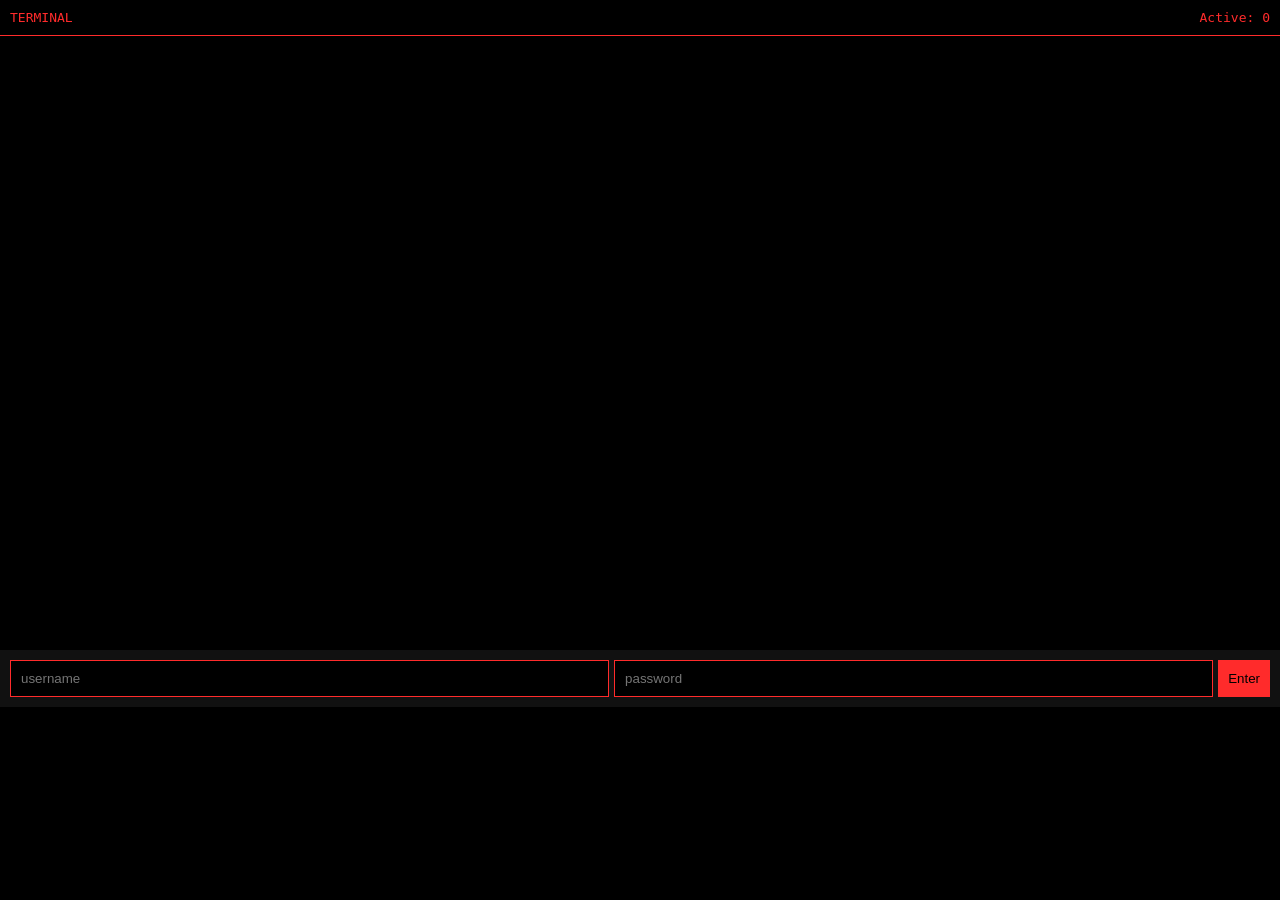
==== messenger_terminal/templates/index.html @ f3d2ac91 "Add files via upload" ====
<!DOCTYPE html>
<html>
<head>
  <title>Terminal</title>
  <style>
    body { background:#000; color:#ff2b2b; font-family: monospace; margin:0; }
    #header { padding:10px; border-bottom:1px solid #ff2b2b; }
    #active { float:right; }
    #msgs { height:66vh; overflow-y:auto; padding:10px; white-space:pre-wrap;}
    #form { display:flex; border-top:1px solid #ff2b2b;}
    input{ background:#111; border:none; color:#ff2b2b; flex:1; padding:10px;}
    button{ background:#ff2b2b; border:none; color:#000; padding:10px;}
    #login { display:flex; padding:10px; gap:5px; background:#111; }
    #login input { flex:1; padding:10px; background:#000; border:1px solid #ff2b2b; color:#ff2b2b; }
  </style>
</head>
<body>
  <div id="header">TERMINAL <span id="active">Active: 0</span></div>
  <div id="msgs"></div>
  <div id="login">
    <input id="user" placeholder="username"><input id="pw" placeholder="password">
    <button id="enter">Enter</button>
  </div>
  <form id="form" style="display:none;">
    <input id="msg" placeholder="Type a command or message...">
    <button type="submit">Send</button>
  </form>
  <script src="https://cdn.socket.io/4.7.2/socket.io.min.js"></script>
  <script>
    const sock = io();
    const msgs = document.getElementById("msgs"),
          form = document.getElementById("form"),
          login = document.getElementById("login"),
          enter = document.getElementById("enter"),
          user = document.getElementById("user"),
          pw = document.getElementById("pw"),
          msgIn = document.getElementById("msg"),
          active = document.getElementById("active");

    function updateActive(n){ active.textContent="Active: "+n; }

    enter.onclick = ()=> {
      if (!user.value) return;
      sock.emit("set_username", {username:user.value, password:pw.value});
      login.style.display="none"; form.style.display="flex";
    };
    form.onsubmit = e => {
      e.preventDefault();
      if (!msgIn.value) return;
      sock.emit("chat", {msg: msgIn.value});
      msgIn.value="";
    };
    sock.on("message", d=>{
      msgs.innerHTML += d.msg + "\n";
      msgs.scrollTop = msgs.scrollHeight;
    });
    sock.on("active_count", d=> updateActive(d.n));
  </script>
</body>
</html>
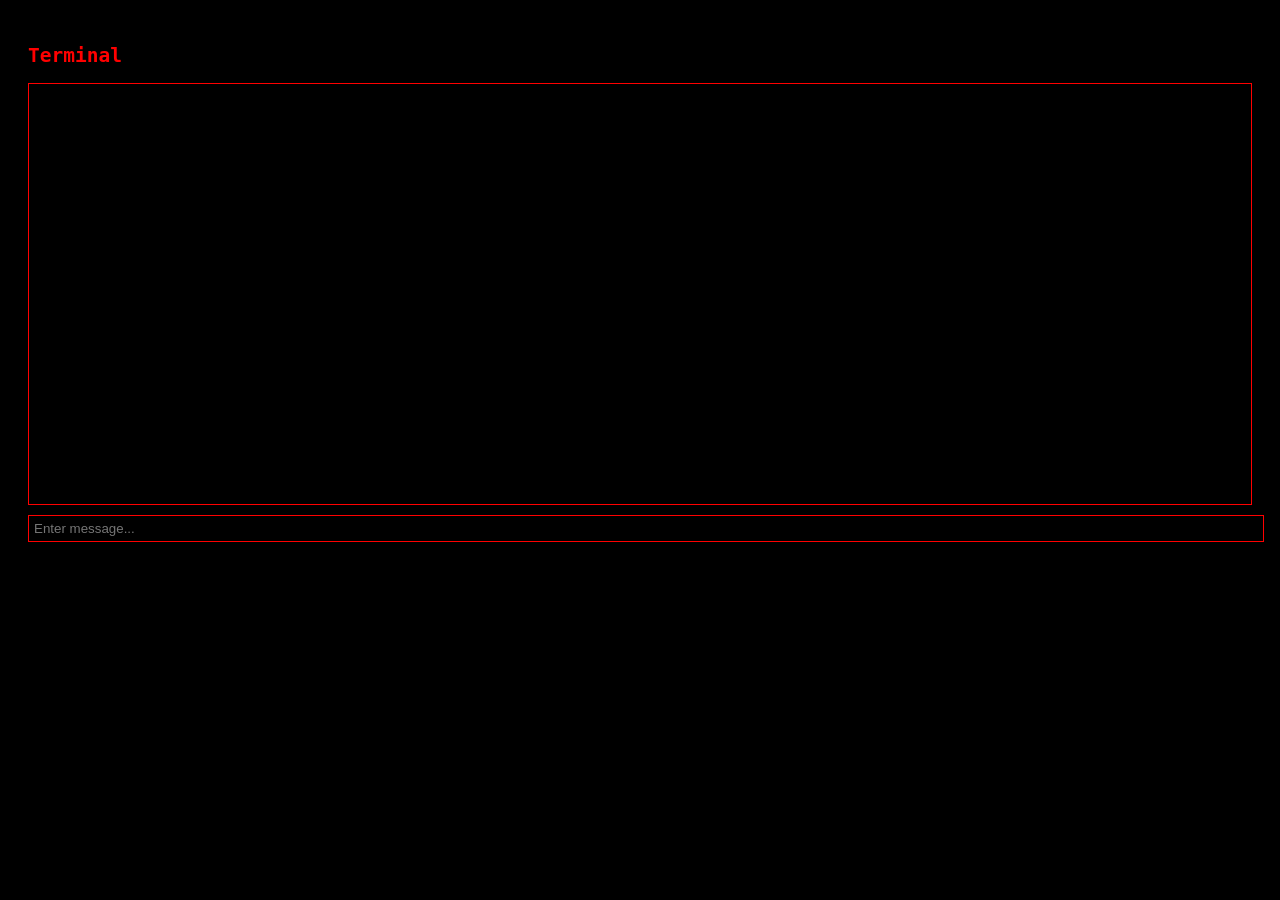
==== commit 0a78d9be: "Update index.html" ====
--- a/messenger_terminal/templates/index.html
+++ b/messenger_terminal/templates/index.html
@@ -1,60 +1,53 @@
 <!DOCTYPE html>
 <html>
 <head>
-  <title>Terminal</title>
-  <style>
-    body { background:#000; color:#ff2b2b; font-family: monospace; margin:0; }
-    #header { padding:10px; border-bottom:1px solid #ff2b2b; }
-    #active { float:right; }
-    #msgs { height:66vh; overflow-y:auto; padding:10px; white-space:pre-wrap;}
-    #form { display:flex; border-top:1px solid #ff2b2b;}
-    input{ background:#111; border:none; color:#ff2b2b; flex:1; padding:10px;}
-    button{ background:#ff2b2b; border:none; color:#000; padding:10px;}
-    #login { display:flex; padding:10px; gap:5px; background:#111; }
-    #login input { flex:1; padding:10px; background:#000; border:1px solid #ff2b2b; color:#ff2b2b; }
-  </style>
+    <title>Terminal</title>
+    <style>
+        body {
+            background: black;
+            color: red;
+            font-family: monospace;
+            padding: 20px;
+        }
+        #chat {
+            height: 400px;
+            overflow-y: scroll;
+            border: 1px solid red;
+            padding: 10px;
+            margin-bottom: 10px;
+        }
+        input[type="text"] {
+            width: 100%;
+            background: black;
+            border: 1px solid red;
+            color: red;
+            padding: 5px;
+        }
+    </style>
 </head>
 <body>
-  <div id="header">TERMINAL <span id="active">Active: 0</span></div>
-  <div id="msgs"></div>
-  <div id="login">
-    <input id="user" placeholder="username"><input id="pw" placeholder="password">
-    <button id="enter">Enter</button>
-  </div>
-  <form id="form" style="display:none;">
-    <input id="msg" placeholder="Type a command or message...">
-    <button type="submit">Send</button>
-  </form>
-  <script src="https://cdn.socket.io/4.7.2/socket.io.min.js"></script>
-  <script>
-    const sock = io();
-    const msgs = document.getElementById("msgs"),
-          form = document.getElementById("form"),
-          login = document.getElementById("login"),
-          enter = document.getElementById("enter"),
-          user = document.getElementById("user"),
-          pw = document.getElementById("pw"),
-          msgIn = document.getElementById("msg"),
-          active = document.getElementById("active");
+    <h2>Terminal</h2>
+    <div id="chat"></div>
+    <input type="text" id="input" autocomplete="off" placeholder="Enter message..." />
+    <script src="https://cdn.socket.io/4.7.2/socket.io.min.js"></script>
+    <script>
+        const socket = io();
+        const input = document.getElementById("input");
+        const chat = document.getElementById("chat");
 
-    function updateActive(n){ active.textContent="Active: "+n; }
+        input.addEventListener("keydown", e => {
+            if (e.key === "Enter" && input.value.trim() !== "") {
+                socket.emit("chat", { msg: input.value });
+                input.value = "";
+            }
+        });
 
-    enter.onclick = ()=> {
-      if (!user.value) return;
-      sock.emit("set_username", {username:user.value, password:pw.value});
-      login.style.display="none"; form.style.display="flex";
-    };
-    form.onsubmit = e => {
-      e.preventDefault();
-      if (!msgIn.value) return;
-      sock.emit("chat", {msg: msgIn.value});
-      msgIn.value="";
-    };
-    sock.on("message", d=>{
-      msgs.innerHTML += d.msg + "\n";
-      msgs.scrollTop = msgs.scrollHeight;
-    });
-    sock.on("active_count", d=> updateActive(d.n));
-  </script>
+        socket.on("message", data => {
+            const div = document.createElement("div");
+            div.textContent = data.msg;
+            chat.appendChild(div);
+            chat.scrollTop = chat.scrollHeight;
+        });
+    </script>
 </body>
 </html>
